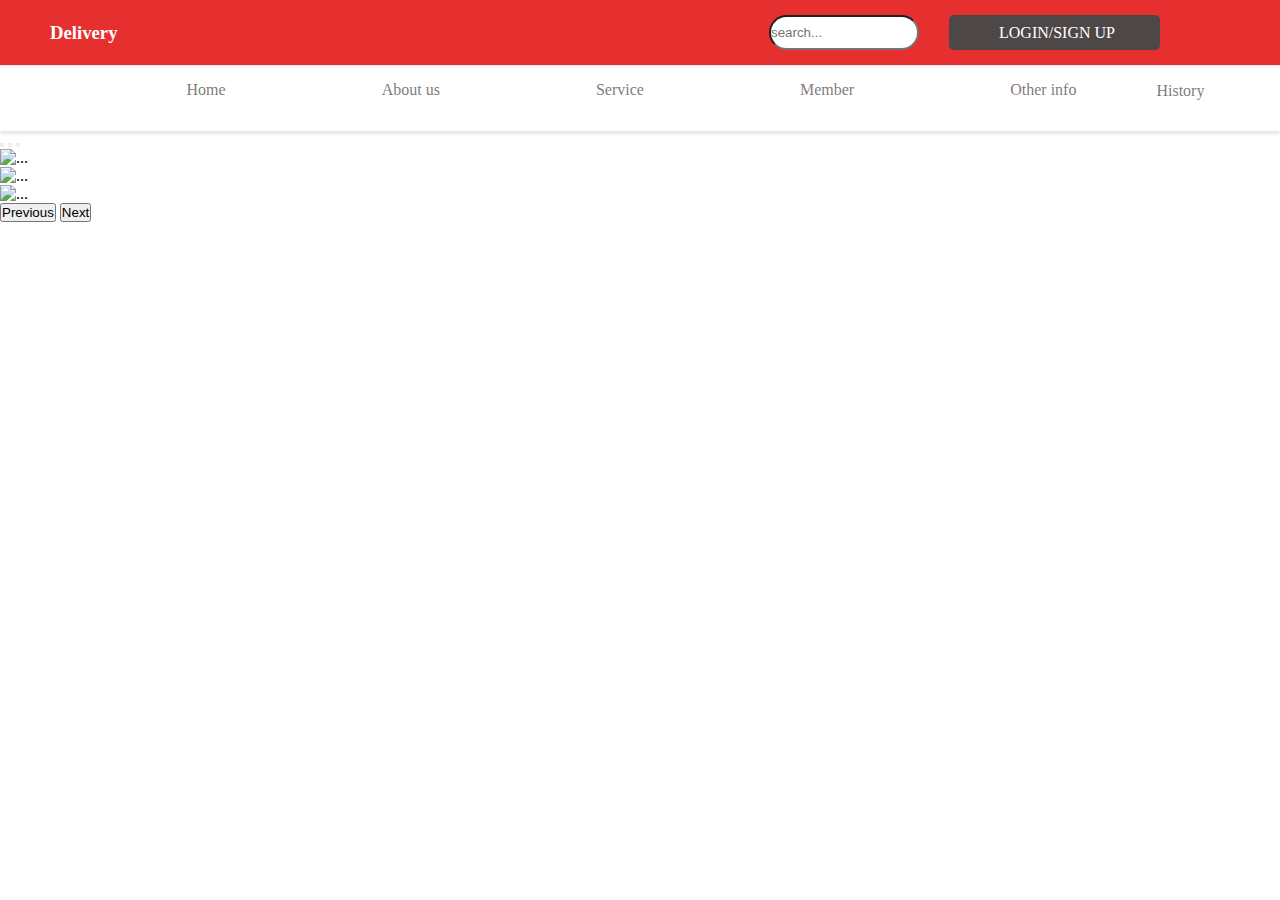
==== Baitapcuoikhoas/html/index.html @ 6152be01 "first commit" ====
<!DOCTYPE html>
<html lang="en">

<head>
    <meta charset="UTF-8">
    <meta name="viewport" content="width=device-width, initial-scale=1.0">
    <title>Delivery</title>

    <!-- Nhúng Fontawesome -->
    <link rel="stylesheet" href="https://cdnjs.cloudflare.com/ajax/libs/font-awesome/6.5.1/css/all.min.css"
        integrity="sha512-DTOQO9RWCH3ppGqcWaEA1BIZOC6xxalwEsw9c2QQeAIftl+Vegovlnee1c9QX4TctnWMn13TZye+giMm8e2LwA=="
        crossorigin="anonymous" referrerpolicy="no-referrer" />

    <!-- Nhúng google font vào dự án -->
    <link rel="preconnect" href="https://fonts.googleapis.com">
    <link rel="preconnect" href="https://fonts.gstatic.com" crossorigin>
    <link href="https://fonts.googleapis.com/css2?family=Inconsolata:wght@300&family=Poor+Story&display=swap"
        rel="stylesheet">

    <!-- Nhúng bootstrap vào website -->
    <link href="https://cdn.jsdelivr.net/npm/bootstrap@5.3.2/dist/css/bootstrap.min.css" rel="stylesheet"
        integrity="sha384-T3c6CoIi6uLrA9TneNEoa7RxnatzjcDSCmG1MXxSR1GAsXEV/Dwwykc2MPK8M2HN" crossorigin="anonymous">

    <script src="https://cdn.jsdelivr.net/npm/bootstrap@5.3.2/dist/js/bootstrap.bundle.min.js"
        integrity="sha384-C6RzsynM9kWDrMNeT87bh95OGNyZPhcTNXj1NW7RuBCsyN/o0jlpcV8Qyq46cDfL"
        crossorigin="anonymous"></script>

    <link rel="stylesheet" href="../index.css">
    <link rel="stylesheet" href="../sign-in.css">

</head>

<body>
      <!-- Navbar -->
      <div class="navbar">
        <div class="upper-navbar">
          <a href="./index.html">
              <!-- Heading -->
              <h3 class="heading">Delivery</h1>
                  <i class="fa-solid fa-dragon" style="color: #470000;"></i>
          </a>
          <div class="right">
              <!-- Thanh search -->
              <form class="search" method="get" action="./search.html">
                  <input type="text" placeholder="search...">
                  <button type="submit">
                      <i class="fa-solid fa-magnifying-glass" style="color: #c93a3a;"></i>
                  </button>
              </form>
  
              <div class="register">
                  <a href="./sign-up.html">
                      <p>LOGIN/SIGN UP</p>
                      <i class="fa-solid fa-right-to-bracket" style="color: #ffffff;"></i>
                  </a>
              </div>
          </div>
        </div>
      
          <div class="lower-navbar">
              <div class="header" >
                  
              </div>
  
              <div class="drop">
                  <a href="./index.html">Home</a>
              </div>
  
              <div class="drop">
                  <a href="#">About us</a>
              </div>
  
              <div class="drop" tabindex="0">
                  <a href="#">Service <i class="fa-solid fa-chevron-down"></i></a>
                  <div class="list">
                    <a href="#" class="list-child">Domestic services</a>
                    <a href="#" class="list-child">International services</a>
                    <a href="#" class="list-child">Logistic services</a>
                  </div>
                </div>
                <div class="drop" tabindex="0">
                  <a href="#">Member <i class="fa-solid fa-chevron-down"></i></a>
                  <div class="list">
                    <a href="#" class="list-child">Become a member</a>
                    <a href="#" class="list-child">Member inventives</a>
                  </div>
                </div>
                <div class="drop" tabindex="0">
                  <a href="#">Other info <i class="fa-solid fa-chevron-down"></i></a>
                  <div class="list">
                    <a href="#" class="list-child">Vouchers</a>
                    <a href="#" class="list-child">Contact</a>
                </div>
  
                  <div class="drop">
                      <a href="#">History</a>
                  </div>
  
                  
              </div>
          </div>
        </div>

    <!-- Carousel -->
    <div id="carouselExampleIndicators" class="carousel slide">
        <div class="carousel-indicators">
          <button type="button" data-bs-target="#carouselExampleIndicators" data-bs-slide-to="0" class="active" aria-current="true" aria-label="Slide 1"></button>
          <button type="button" data-bs-target="#carouselExampleIndicators" data-bs-slide-to="1" aria-label="Slide 2"></button>
          <button type="button" data-bs-target="#carouselExampleIndicators" data-bs-slide-to="2" aria-label="Slide 3"></button>
        </div>
        <div class="carousel-inner">
          <div class="carousel-item active">
            <img src="https://static.vecteezy.com/system/resources/previews/026/382/223/original/happy-new-year-2024-background-design-template-vector.jpg" class="d-block w-100" alt="...">
          </div>
            <div class="carousel-item">
                <img src="https://cdn.thuvienphapluat.vn/uploads/tintuc/2023/12/11/lich-nghi-tet-duong-lich-2024-tphcm.jpg" class="d-block w-100" alt="...">
              </div>
          
          
          <div class="carousel-item">
            <img src="https://cdn.sforum.vn/sforum/wp-content/uploads/2022/12/hinh-nen-tet-6-min.png" class="d-block w-100" alt="...">
          </div>
        </div>
        <button class="carousel-control-prev" type="button" data-bs-target="#carouselExampleIndicators" data-bs-slide="prev">
          <span class="carousel-control-prev-icon" aria-hidden="true"></span>
          <span class="visually-hidden">Previous</span>
        </button>
        <button class="carousel-control-next" type="button" data-bs-target="#carouselExampleIndicators" data-bs-slide="next">
          <span class="carousel-control-next-icon" aria-hidden="true"></span>
          <span class="visually-hidden">Next</span>
        </button>
      </div>

</body>

</html>
---- Baitapcuoikhoas/index.css ----
*{
    margin: 0px;
    padding: 0%;
    box-sizing: border-box;
    text-decoration: none;
}

.navbar{
    background-color: #e62f2f;
    color: #000;
    box-shadow: 0px 3px 3px #0000001b;
    justify-content: space-between;

}

.navbar .upper-navbar {
    display: flex;
  flex-direction: row;
  justify-content: space-between;
  align-items: center;
  
}

.navbar a {
    display: flex;
    flex-direction: row;
    padding: 15px;
    padding-left: 50px;
    justify-content: left;
}

.navbar .heading {
    color: #fff;
    text-decoration: none;
}

.search input {
    border-radius: 30px;
    height: 35px;
    width: 150px;

}

.register {
    background: #4e4747;
    height: 35px;
    display: flex;
    text-align: center;
    border-radius: 5px;
    width: 100;
    margin-left: 30px;

}

.register i{
  line-height: 5px;
  
}

.register p {
    color: #fff;
    text-decoration: none;
    text-decoration: none;
    margin-bottom: 10px;
line-height: 5px;
margin-right: 30px;
}

.right {
    justify-content: space-between;
    display: flex;
    flex-direction: row;
    padding: 15px;
    padding-right: 120px;

}

.search button{
    cursor: pointer;
  border: none;
  outline: none;
  background: var(--primary);
  display: flex;
  justify-content: center;
  align-items: center;
  font-size: 20px;
}

.search{
    display: flex;
    flex-direction: row;
}

/* lower navbar */
.lower-navbar {
    border-top: 1px solid rgba(1, 15, 28, 0.1);
    display: flex;
    background-color: #fff;
    width: 100%;
    
  }
  
  .lower-navbar div {
    padding: 0 15px;
    max-width: 1100px;
    margin: 0 auto;
    display: flex;
   height: 65px;
    justify-content: space-between
  }
  
  .lower-navbar>div>div {
    display: flex;
    height: 50px;
    gap: 30px;
    align-items: center;
    
  }

  .drop a{
    color: #534c4cbf;
    text-decoration: none;
    
  }

  .drop a:hover{
 color: #fff;
 background-color: #e62f2f;
  }

  .drop {
    position: relative;
    height: 50px;
    display: flex;
    text-align: center;
  }

  .list {
    position: absolute;
    opacity: 0;
    transform: translateY(20px);
    visibility: hidden;
    top: 100%;
    left: -10%;
    display: flex;
    flex-direction: column;
    align-items: stretch;
    z-index: 10;
    transition: 0.2s;
  }
  
  .drop:hover .list {
    opacity: 1;
    transform: translateY(0);
    visibility: visible;
  }
  
  
  .list-child {
    white-space: nowrap;
    background: #fff;
    padding: 10px 50px 10px 10px;
    transition: 0.3s;
  }
  

  .search {
    display: flex;
    align-items: center;
    position: relative;
}

.search input[type="text"] {
    padding-right: 40px; /* Để chừa không gian cho biểu tượng */
}

.search button {
    position: absolute;
    right: 0;
    top: 0;
    background: none;
    border: none;
    outline: none;
    cursor: pointer;
    padding: 5px;
}

.fa-search:before {
    content: "\f002"; /* Unicode của biểu tượng search */
    font-family: "FontAwesomeSolid";
}

.phone{
 margin-bottom: -20px;
}
---- Baitapcuoikhoas/sign-in.css ----
*{
    margin: 0px;
    padding: 0%;
    box-sizing: border-box;
    text-decoration: none;

}
body{
 
    background-image: url("https://png.pngtree.com/thumb_back/fw800/background/20231108/pngtree-2024-chinese-spring-festival-year-of-the-dragon-background-creative-image_13945130.jpg");

        background-size: contain;
        background-position: center;
        background-repeat: no-repeat;
      
}


.sign-in {
    margin: auto;
    margin-top: 100px;
    background-color: #fdfdfd;
    box-shadow: 2.5px 2px 2.5px 2.5px rgba(0, 0, 0, 0.16);
    height: 73vh;
    width: 33.5vw;
    padding: 1em;
    text-align: center;
    display: flex;
    flex-direction: column;
    justify-content: center;
    align-items: center;
    display: flex;
    flex-direction: column;
    justify-content: space-between;
  }

  .space{
    color: rgb(169, 14, 14);
    width: 33.5vw;
    height:42px ;
    
        border-bottom: 2px solid rgba(124, 121, 121, 0.211);
    
  }

  .no-account{
    
    width: 33.5vw;
    height:46px ;
    
        border-top: 2px solid rgba(124, 121, 121, 0.211);
        display: flex;
        flex-direction: row;
        justify-content: center;
        line-height: 50px;
  }

  .in4 input{
    width: 72vh;
    height: 40px;
    padding-left: 10px; 
  }

  .in4{
    display: flex;
    flex-direction: column;
    text-align: left;
  }

  .phone{
    padding: 20px;
  }

  .pass{
    padding: 20px;
  }

  .in4 button{
background-color: #c1212d;
width: 72vh;
height: 47px;
font-weight: 600;
color: #fff;
border-radius: 5px;

  /* Existing styles */
  margin-left: auto;
  margin-right: auto;
}

  

.in4 p{
    padding: 3px;
}

.no-account a{
    color: #1275cd
}
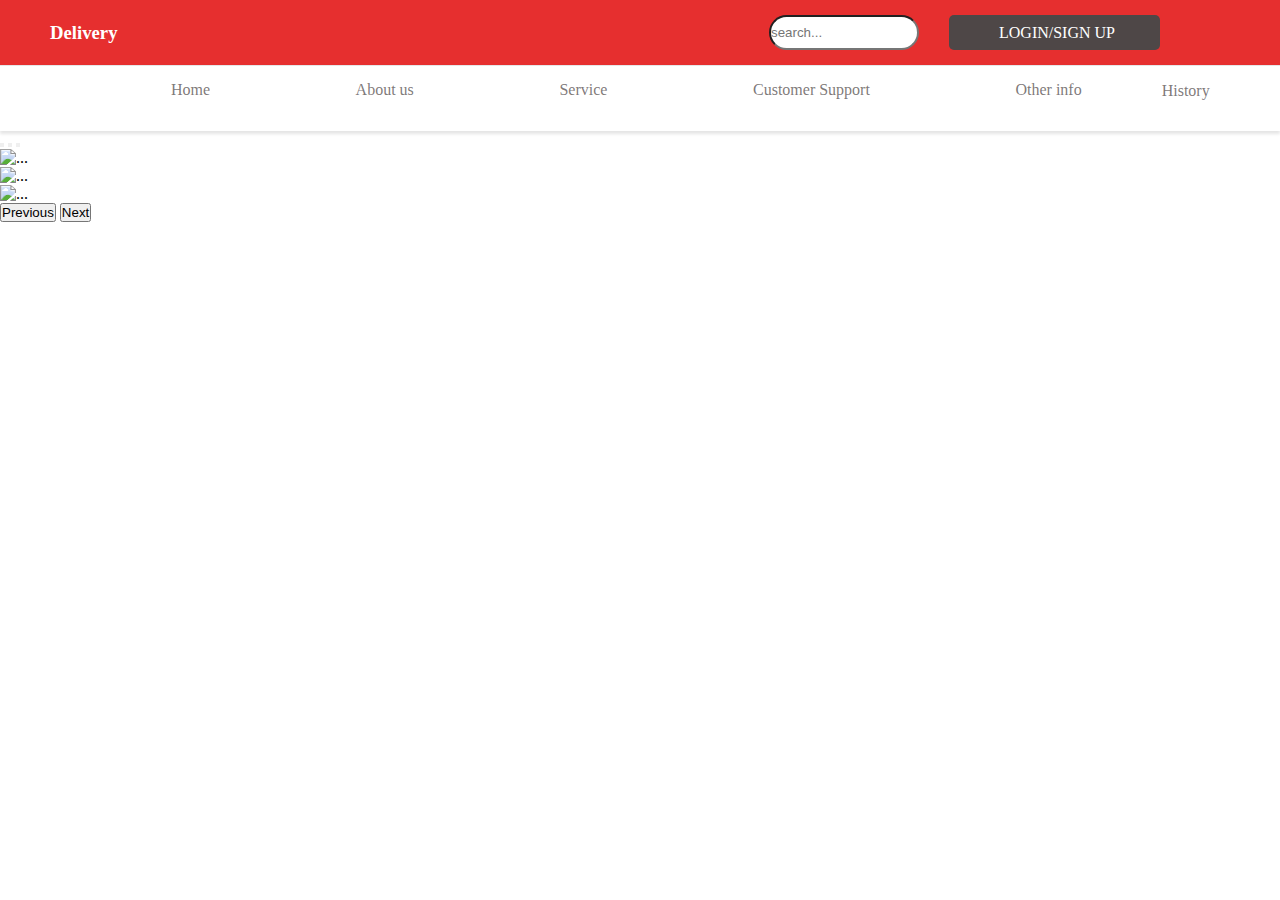
==== commit a80150d7: "new ss12" ====
--- a/Baitapcuoikhoas/html/index.html
+++ b/Baitapcuoikhoas/html/index.html
@@ -25,8 +25,8 @@
         integrity="sha384-C6RzsynM9kWDrMNeT87bh95OGNyZPhcTNXj1NW7RuBCsyN/o0jlpcV8Qyq46cDfL"
         crossorigin="anonymous"></script>
 
-    <link rel="stylesheet" href="../index.css">
-    <link rel="stylesheet" href="../sign-in.css">
+    <link rel="stylesheet" href="../Style/index.css">
+    <link rel="stylesheet" href="../Style/sign-in.css">
 
 </head>
 
@@ -49,7 +49,7 @@
               </form>
   
               <div class="register">
-                  <a href="./sign-up.html">
+                  <a href="./sign-in.html">
                       <p>LOGIN/SIGN UP</p>
                       <i class="fa-solid fa-right-to-bracket" style="color: #ffffff;"></i>
                   </a>
@@ -79,10 +79,11 @@
                   </div>
                 </div>
                 <div class="drop" tabindex="0">
-                  <a href="#">Member <i class="fa-solid fa-chevron-down"></i></a>
+                  <a href="#">Customer Support <i class="fa-solid fa-chevron-down"></i></a>
                   <div class="list">
-                    <a href="#" class="list-child">Become a member</a>
-                    <a href="#" class="list-child">Member inventives</a>
+                    <a href="#" class="list-child">Frequently asked questions</a>
+                    <a href="#" class="list-child">Submit complaint information</a>
+                    <a href="#" class="list-child">Feedback</a>
                   </div>
                 </div>
                 <div class="drop" tabindex="0">
--- a/Baitapcuoikhoas/Style/index.css
+++ b/Baitapcuoikhoas/Style/index.css
@@ -0,0 +1,236 @@
+*{
+    margin: 0px;
+    padding: 0%;
+    box-sizing: border-box;
+    text-decoration: none;
+}
+
+.navbar{
+    background-color: #e62f2f;
+    color: #000;
+    box-shadow: 0px 3px 3px #0000001b;
+    justify-content: space-between;
+
+}
+
+.navbar .upper-navbar {
+    display: flex;
+  flex-direction: row;
+  justify-content: space-between;
+  align-items: center;
+  
+}
+
+.navbar a {
+    display: flex;
+    flex-direction: row;
+    padding: 15px;
+    padding-left: 50px;
+    justify-content: left;
+}
+
+.navbar .heading {
+    color: #fff;
+    text-decoration: none;
+}
+
+.search input {
+    border-radius: 30px;
+    height: 35px;
+    width: 150px;
+
+}
+
+.register {
+    background: #4e4747;
+    height: 35px;
+    display: flex;
+    text-align: center;
+    border-radius: 5px;
+    width: 100;
+    margin-left: 30px;
+
+}
+
+.register i{
+  line-height: 5px;
+  
+}
+
+.register p {
+    color: #fff;
+    text-decoration: none;
+    text-decoration: none;
+    margin-bottom: 10px;
+line-height: 5px;
+margin-right: 30px;
+}
+
+.right {
+    justify-content: space-between;
+    display: flex;
+    flex-direction: row;
+    padding: 15px;
+    padding-right: 120px;
+
+}
+
+.search button{
+    cursor: pointer;
+  border: none;
+  outline: none;
+  background: var(--primary);
+  display: flex;
+  justify-content: center;
+  align-items: center;
+  font-size: 20px;
+}
+
+.search{
+    display: flex;
+    flex-direction: row;
+}
+
+/* lower navbar */
+.lower-navbar {
+    border-top: 1px solid rgba(1, 15, 28, 0.1);
+    display: flex;
+    background-color: #fff;
+    width: 100%;
+    
+  }
+  
+  .lower-navbar div {
+    padding: 0 15px;
+    max-width: 1100px;
+    margin: 0 auto;
+    display: flex;
+   height: 65px;
+    justify-content: space-between
+  }
+  
+  .lower-navbar>div>div {
+    display: flex;
+    height: 50px;
+    gap: 30px;
+    align-items: center;
+    
+  }
+
+  .drop a{
+    color: #534c4cbf;
+    text-decoration: none;
+    
+  }
+
+  .drop a:hover{
+ color: #fff;
+ background-color: #e62f2f;
+  }
+
+  .drop {
+    position: relative;
+    height: 50px;
+    display: flex;
+    text-align: center;
+  }
+
+  .list {
+    position: absolute;
+    opacity: 0;
+    transform: translateY(20px);
+    visibility: hidden;
+    top: 100%;
+    left: -10%;
+    display: flex;
+    flex-direction: column;
+    align-items: stretch;
+    z-index: 10;
+    transition: 0.2s;
+  }
+  
+  .drop:hover .list {
+    opacity: 1;
+    transform: translateY(0);
+    visibility: visible;
+  }
+  
+  
+  .list-child {
+    white-space: nowrap;
+    background: #fff;
+    padding: 10px 50px 10px 10px;
+    transition: 0.3s;
+  }
+  
+
+  .search {
+    display: flex;
+    align-items: center;
+    position: relative;
+}
+
+.search input[type="text"] {
+    padding-right: 40px; /* Để chừa không gian cho biểu tượng */
+}
+
+.search button {
+    position: absolute;
+    right: 0;
+    top: 0;
+    background: none;
+    border: none;
+    outline: none;
+    cursor: pointer;
+    padding: 5px;
+}
+
+.fa-search:before {
+    content: "\f002"; /* Unicode của biểu tượng search */
+    font-family: "FontAwesomeSolid";
+}
+
+.phone{
+ margin-bottom: -20px;
+}
+
+
+
+
+
+
+
+
+
+
+
+
+
+
+
+
+
+
+
+
+
+
+
+
+
+
+
+
+
+
+
+
+
+
+
+
+
+
+
+
+
--- a/Baitapcuoikhoas/Style/sign-in.css
+++ b/Baitapcuoikhoas/Style/sign-in.css
@@ -0,0 +1,102 @@
+*{
+    margin: 0px;
+    padding: 0%;
+    box-sizing: border-box;
+    text-decoration: none;
+
+}
+body{
+ 
+    background-image: url("https://png.pngtree.com/thumb_back/fw800/background/20231108/pngtree-2024-chinese-spring-festival-year-of-the-dragon-background-creative-image_13945130.jpg");
+
+        background-size: contain;
+        background-position: center;
+        background-repeat: no-repeat;
+      
+}
+
+
+.sign-in {
+    margin: auto;
+    margin-top: 100px;
+    background-color: #fdfdfd;
+    box-shadow: 2.5px 2px 2.5px 2.5px rgba(0, 0, 0, 0.16);
+    height: 73vh;
+    width: 33.5vw;
+    padding: 1em;
+    text-align: center;
+    display: flex;
+    flex-direction: column;
+    justify-content: center;
+    align-items: center;
+    display: flex;
+    flex-direction: column;
+    justify-content: space-between;
+  }
+
+  .space{
+    color: rgb(169, 14, 14);
+    width: 33.5vw;
+    height:42px ;
+    
+        border-bottom: 2px solid rgba(124, 121, 121, 0.211);
+    
+  }
+
+  .no-account{
+    
+    width: 33.5vw;
+    height:46px ;
+    
+        border-top: 2px solid rgba(124, 121, 121, 0.211);
+        display: flex;
+        flex-direction: row;
+        justify-content: center;
+        line-height: 50px;
+  }
+
+  .in4 input{
+    width: 72vh;
+    height: 40px;
+    padding-left: 10px; 
+  }
+
+  .in4{
+    display: flex;
+    flex-direction: column;
+    text-align: left;
+  }
+
+  .phone{
+    padding: 20px;
+  }
+
+  .pass{
+    padding: 20px;
+  }
+
+  .in4 button{
+background-color: #c1212d;
+width: 72vh;
+height: 47px;
+font-weight: 600;
+color: #fff;
+border-radius: 5px;
+
+  /* Existing styles */
+  margin-left: auto;
+  margin-right: auto;
+}
+
+  
+
+.in4 p{
+    padding: 3px;
+}
+
+.no-account a{
+    color: #1275cd
+}
+
+
+  
